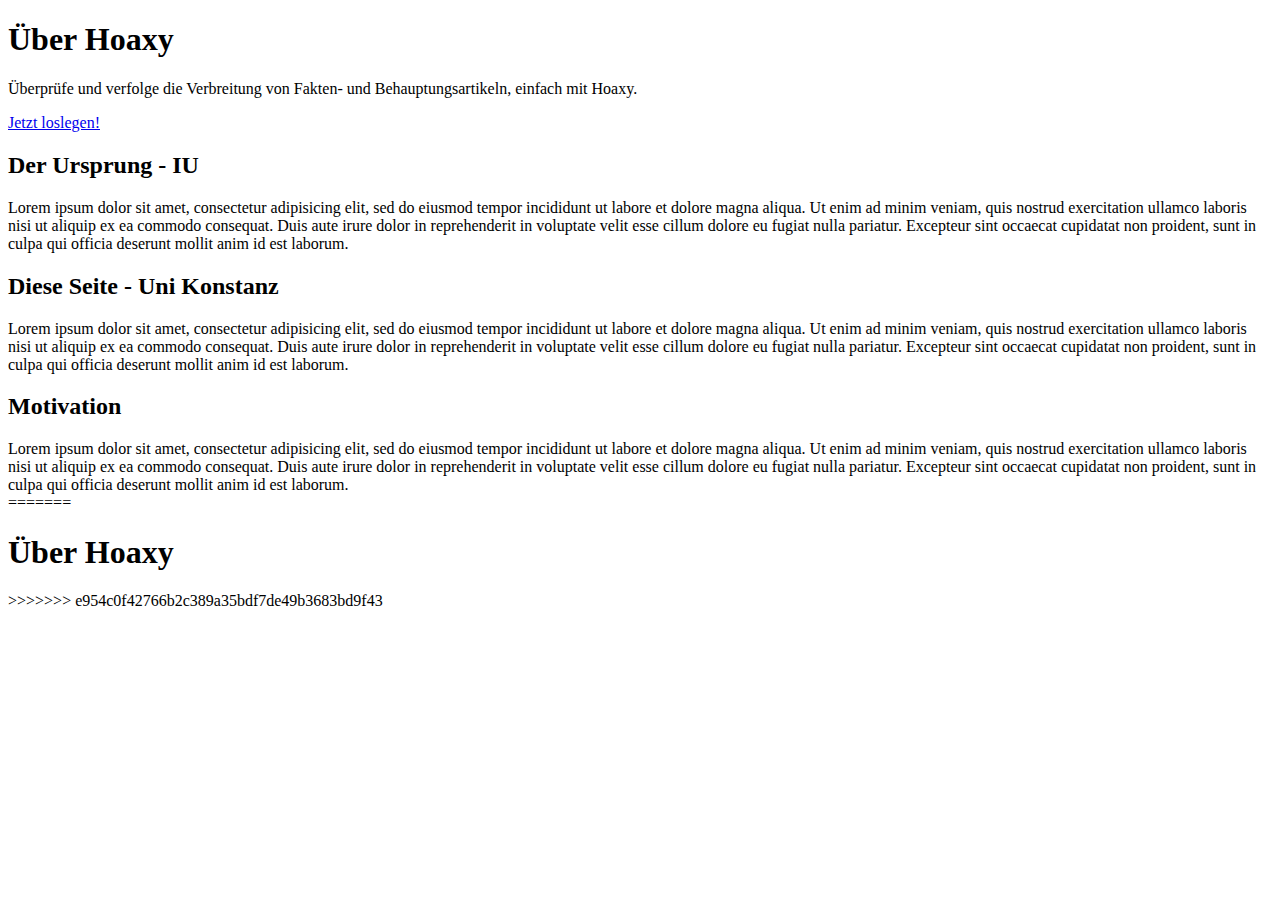
==== about.html @ d52a8b42 "conflict solving" ====
<!DOCTYPE html>
<html>
<head>
	<title>Über Hoaxy</title>
	<!--#include virtual="./includes/includes.html" -->


	<!-- TODO: Add these in the future
	Additional sites might be: <about hoaxy>; <motivation>; <licence>; 
		link to original site, project (GitHub)  -->


</head>

<body>
	<!--#include virtual="./includes/nav.html" -->
	
	<!-- #include virtual="./includes/header.html"  -->
	<content class="container container-fluid">
		<div class="jumbotron">
        	<h1>Über Hoaxy</h1>
        	<p class="lead">Überprüfe und verfolge die Verbreitung von Fakten- und Behauptungsartikeln, einfach mit Hoaxy.</p>
        	<p><a class="btn btn-lg btn-success" href="index.html" role="button">Jetzt loslegen!</a></p>
      	</div>
      	<div class="row">
      		<!-- Idea: on the one side hoaxy IU//other side UNI KN -->
        	<div class="col-lg-6">
        		<h2>Der Ursprung - IU </h2>
        		Lorem ipsum dolor sit amet, consectetur adipisicing elit, sed do eiusmod
        		tempor incididunt ut labore et dolore magna aliqua. Ut enim ad minim veniam,
        		quis nostrud exercitation ullamco laboris nisi ut aliquip ex ea commodo
        		consequat. Duis aute irure dolor in reprehenderit in voluptate velit esse
        		cillum dolore eu fugiat nulla pariatur. Excepteur sint occaecat cupidatat non
        		proident, sunt in culpa qui officia deserunt mollit anim id est laborum.
        	</div>

        	<div class="col-lg-6">
        		<!-- TODO: change header! -->
        		<h2>Diese Seite - Uni Konstanz</h2> 
        		Lorem ipsum dolor sit amet, consectetur adipisicing elit, sed do eiusmod
        		tempor incididunt ut labore et dolore magna aliqua. Ut enim ad minim veniam,
        		quis nostrud exercitation ullamco laboris nisi ut aliquip ex ea commodo
        		consequat. Duis aute irure dolor in reprehenderit in voluptate velit esse
        		cillum dolore eu fugiat nulla pariatur. Excepteur sint occaecat cupidatat non
        		proident, sunt in culpa qui officia deserunt mollit anim id est laborum.
        	</div>
        </div>

        <div class="row">
        	<div class="col-lg-12">
        		<h2>Motivation</h2>
        		Lorem ipsum dolor sit amet, consectetur adipisicing elit, sed do eiusmod
        		tempor incididunt ut labore et dolore magna aliqua. Ut enim ad minim veniam,
        		quis nostrud exercitation ullamco laboris nisi ut aliquip ex ea commodo
        		consequat. Duis aute irure dolor in reprehenderit in voluptate velit esse
        		cillum dolore eu fugiat nulla pariatur. Excepteur sint occaecat cupidatat non
        		proident, sunt in culpa qui officia deserunt mollit anim id est laborum.
        	</div>
        </div>
		
=======
		<h1>Über Hoaxy</h1>	
>>>>>>> e954c0f42766b2c389a35bdf7de49b3683bd9f43
	</content>

	<!--#include virtual="./includes/footer.html" -->

</body>
</html>
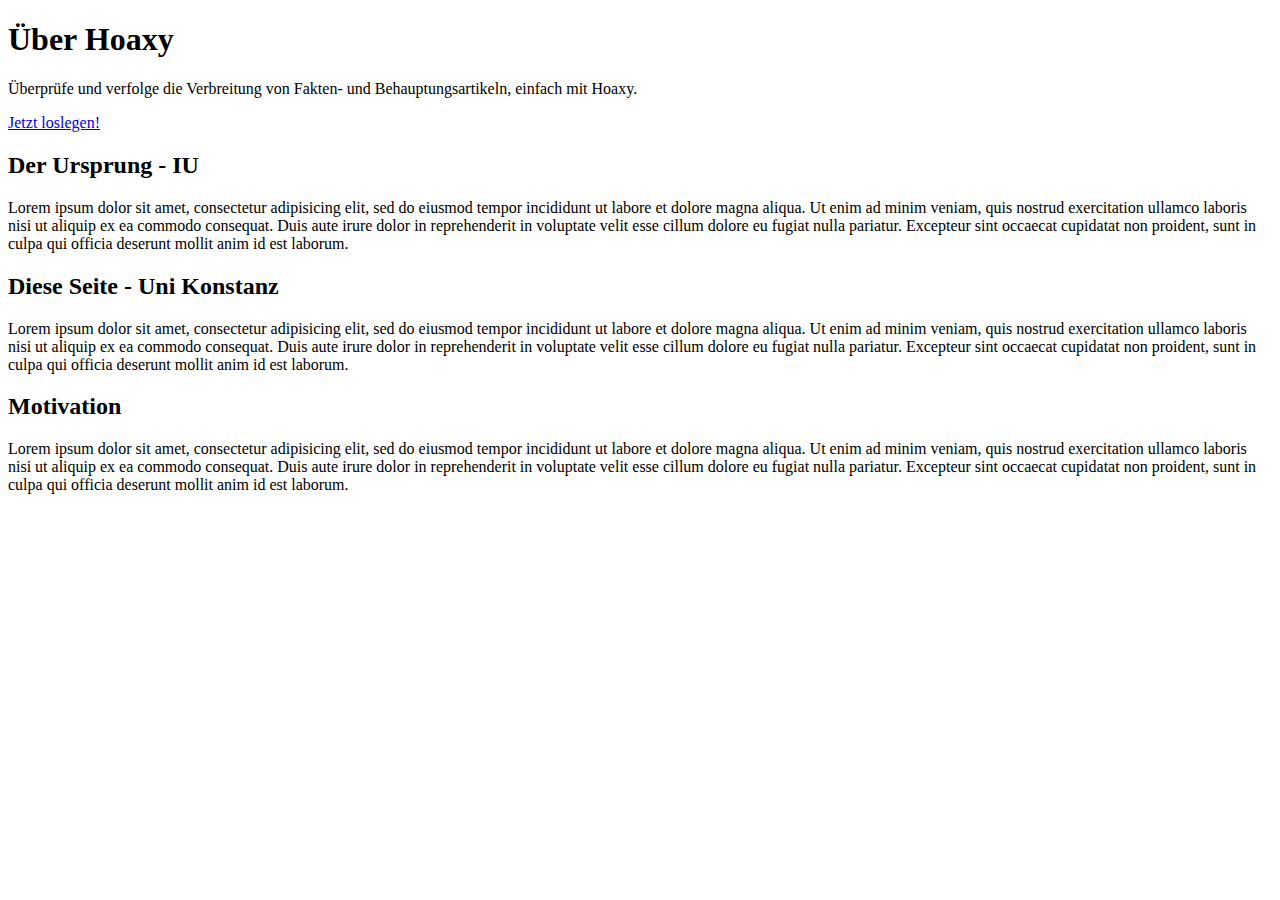
==== commit 7d74026d: "fixing about" ====
--- a/about.html
+++ b/about.html
@@ -58,11 +58,6 @@
         	</div>
         </div>
 		
-=======
-		<h1>Über Hoaxy</h1>	
->>>>>>> e954c0f42766b2c389a35bdf7de49b3683bd9f43
-	</content>
-
 	<!--#include virtual="./includes/footer.html" -->
 
 </body>
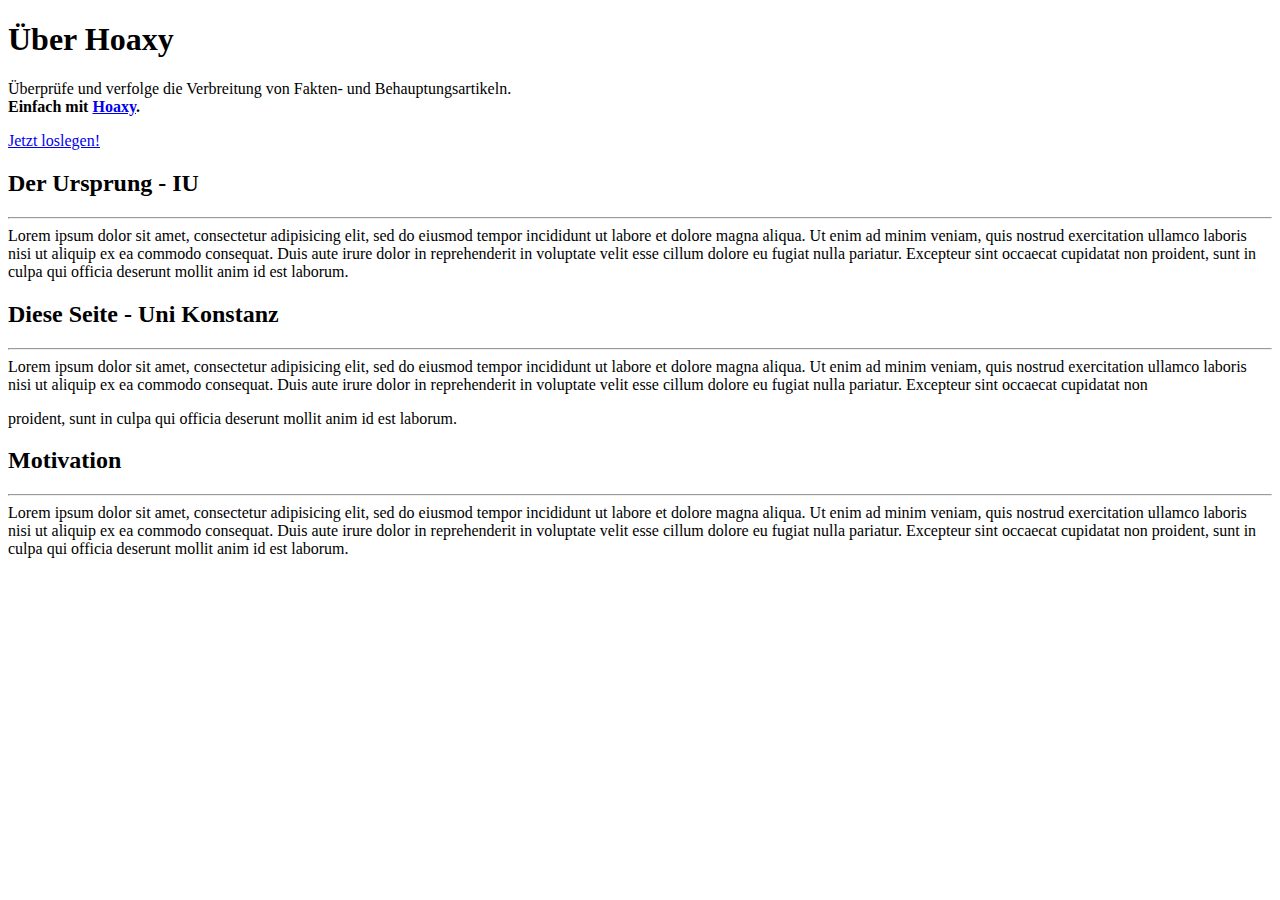
==== commit baee0051: "solving layout problem" ====
--- a/about.html
+++ b/about.html
@@ -16,48 +16,58 @@
 	<!--#include virtual="./includes/nav.html" -->
 	
 	<!-- #include virtual="./includes/header.html"  -->
-	<content class="container container-fluid">
+	<div class="container container-fluid">
 		<div class="jumbotron">
         	<h1>Über Hoaxy</h1>
-        	<p class="lead">Überprüfe und verfolge die Verbreitung von Fakten- und Behauptungsartikeln, einfach mit Hoaxy.</p>
-        	<p><a class="btn btn-lg btn-success" href="index.html" role="button">Jetzt loslegen!</a></p>
+        	<p class="lead">Überprüfe und verfolge die Verbreitung von Fakten- und Behauptungsartikeln. <br>
+        	<b>Einfach mit <a href="index.html">Hoaxy</a>.</b></p>
+        	<p><a class="btn btn-lg btn-blue" href="index.html" role="button">Jetzt loslegen!</a></p>
       	</div>
       	<div class="row">
       		<!-- Idea: on the one side hoaxy IU//other side UNI KN -->
         	<div class="col-lg-6">
-        		<h2>Der Ursprung - IU </h2>
-        		Lorem ipsum dolor sit amet, consectetur adipisicing elit, sed do eiusmod
-        		tempor incididunt ut labore et dolore magna aliqua. Ut enim ad minim veniam,
-        		quis nostrud exercitation ullamco laboris nisi ut aliquip ex ea commodo
-        		consequat. Duis aute irure dolor in reprehenderit in voluptate velit esse
-        		cillum dolore eu fugiat nulla pariatur. Excepteur sint occaecat cupidatat non
-        		proident, sunt in culpa qui officia deserunt mollit anim id est laborum.
+        		<p>
+	        		<h2>Der Ursprung - IU </h2>
+	        		<hr/>
+	        		Lorem ipsum dolor sit amet, consectetur adipisicing elit, sed do eiusmod
+	        		tempor incididunt ut labore et dolore magna aliqua. Ut enim ad minim veniam,
+	        		quis nostrud exercitation ullamco laboris nisi ut aliquip ex ea commodo
+	        		consequat. Duis aute irure dolor in reprehenderit in voluptate velit esse
+	        		cillum dolore eu fugiat nulla pariatur. Excepteur sint occaecat cupidatat non
+	        		proident, sunt in culpa qui officia deserunt mollit anim id est laborum.
+	        	</p>
         	</div>
 
         	<div class="col-lg-6">
-        		<!-- TODO: change header! -->
-        		<h2>Diese Seite - Uni Konstanz</h2> 
-        		Lorem ipsum dolor sit amet, consectetur adipisicing elit, sed do eiusmod
-        		tempor incididunt ut labore et dolore magna aliqua. Ut enim ad minim veniam,
-        		quis nostrud exercitation ullamco laboris nisi ut aliquip ex ea commodo
-        		consequat. Duis aute irure dolor in reprehenderit in voluptate velit esse
-        		cillum dolore eu fugiat nulla pariatur. Excepteur sint occaecat cupidatat non
+        		<p>
+	        		<!-- TODO: change header! -->
+	        		<h2>Diese Seite - Uni Konstanz</h2> 
+	        		<hr/>
+	        		Lorem ipsum dolor sit amet, consectetur adipisicing elit, sed do eiusmod
+	        		tempor incididunt ut labore et dolore magna aliqua. Ut enim ad minim veniam,
+	        		quis nostrud exercitation ullamco laboris nisi ut aliquip ex ea commodo
+	        		consequat. Duis aute irure dolor in reprehenderit in voluptate velit esse
+	        		cillum dolore eu fugiat nulla pariatur. Excepteur sint occaecat cupidatat non
+	        	</p>
         		proident, sunt in culpa qui officia deserunt mollit anim id est laborum.
         	</div>
         </div>
 
         <div class="row">
         	<div class="col-lg-12">
-        		<h2>Motivation</h2>
-        		Lorem ipsum dolor sit amet, consectetur adipisicing elit, sed do eiusmod
-        		tempor incididunt ut labore et dolore magna aliqua. Ut enim ad minim veniam,
-        		quis nostrud exercitation ullamco laboris nisi ut aliquip ex ea commodo
-        		consequat. Duis aute irure dolor in reprehenderit in voluptate velit esse
-        		cillum dolore eu fugiat nulla pariatur. Excepteur sint occaecat cupidatat non
-        		proident, sunt in culpa qui officia deserunt mollit anim id est laborum.
+        		<p>
+	        		<h2>Motivation</h2>
+	        		<hr/>
+	        		Lorem ipsum dolor sit amet, consectetur adipisicing elit, sed do eiusmod
+	        		tempor incididunt ut labore et dolore magna aliqua. Ut enim ad minim veniam,
+	        		quis nostrud exercitation ullamco laboris nisi ut aliquip ex ea commodo
+	        		consequat. Duis aute irure dolor in reprehenderit in voluptate velit esse
+	        		cillum dolore eu fugiat nulla pariatur. Excepteur sint occaecat cupidatat non
+	        		proident, sunt in culpa qui officia deserunt mollit anim id est laborum.
+	        	</p>
         	</div>
         </div>
-		
+	</div>
 	<!--#include virtual="./includes/footer.html" -->
 
 </body>
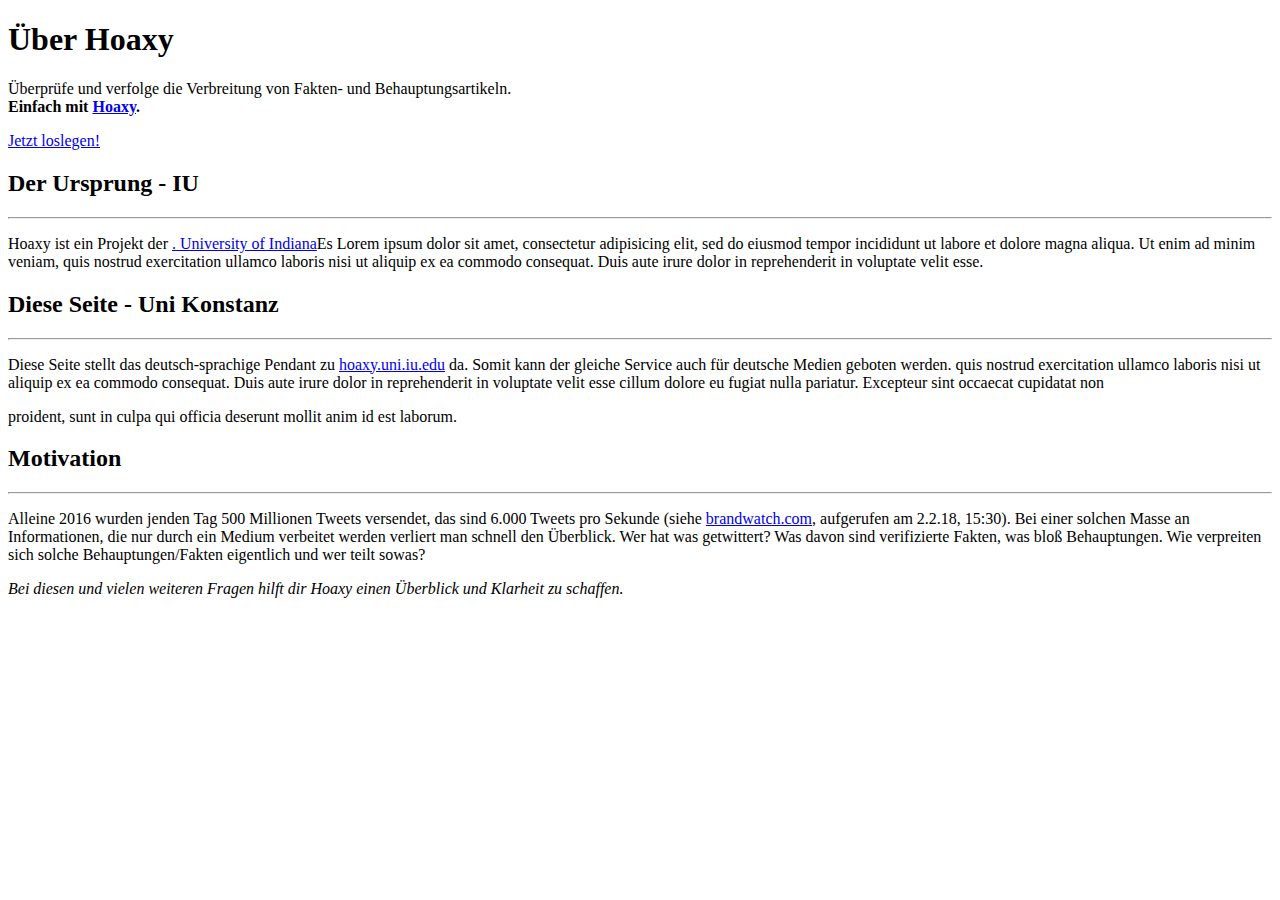
==== commit 1289dd67: "adding texts to about.html" ====
--- a/about.html
+++ b/about.html
@@ -29,12 +29,13 @@
         		<p>
 	        		<h2>Der Ursprung - IU </h2>
 	        		<hr/>
-	        		Lorem ipsum dolor sit amet, consectetur adipisicing elit, sed do eiusmod
-	        		tempor incididunt ut labore et dolore magna aliqua. Ut enim ad minim veniam,
-	        		quis nostrud exercitation ullamco laboris nisi ut aliquip ex ea commodo
-	        		consequat. Duis aute irure dolor in reprehenderit in voluptate velit esse
-	        		cillum dolore eu fugiat nulla pariatur. Excepteur sint occaecat cupidatat non
-	        		proident, sunt in culpa qui officia deserunt mollit anim id est laborum.
+	        		<p>
+	        			Hoaxy ist ein Projekt der <a href="iuni.iu.edu" title="Website of IU" target="_tab">. University of Indiana</a >Es 
+		        		Lorem ipsum dolor sit amet, consectetur adipisicing elit, sed do eiusmod
+		        		tempor incididunt ut labore et dolore magna aliqua. Ut enim ad minim veniam,
+		        		quis nostrud exercitation ullamco laboris nisi ut aliquip ex ea commodo
+		        		consequat. Duis aute irure dolor in reprehenderit in voluptate velit esse.
+		        	</a>
 	        	</p>
         	</div>
 
@@ -43,11 +44,13 @@
 	        		<!-- TODO: change header! -->
 	        		<h2>Diese Seite - Uni Konstanz</h2> 
 	        		<hr/>
-	        		Lorem ipsum dolor sit amet, consectetur adipisicing elit, sed do eiusmod
-	        		tempor incididunt ut labore et dolore magna aliqua. Ut enim ad minim veniam,
-	        		quis nostrud exercitation ullamco laboris nisi ut aliquip ex ea commodo
-	        		consequat. Duis aute irure dolor in reprehenderit in voluptate velit esse
-	        		cillum dolore eu fugiat nulla pariatur. Excepteur sint occaecat cupidatat non
+	        		<p>
+		        		Diese Seite stellt das deutsch-sprachige Pendant zu <a href="hoaxy.uni.iu.edu">hoaxy.uni.iu.edu</a> da.
+		        		Somit kann der gleiche Service auch für deutsche Medien geboten werden.	        		
+		        		quis nostrud exercitation ullamco laboris nisi ut aliquip ex ea commodo
+		        		consequat. Duis aute irure dolor in reprehenderit in voluptate velit esse
+		        		cillum dolore eu fugiat nulla pariatur. Excepteur sint occaecat cupidatat non
+		        	</p>
 	        	</p>
         		proident, sunt in culpa qui officia deserunt mollit anim id est laborum.
         	</div>
@@ -58,12 +61,13 @@
         		<p>
 	        		<h2>Motivation</h2>
 	        		<hr/>
-	        		Lorem ipsum dolor sit amet, consectetur adipisicing elit, sed do eiusmod
-	        		tempor incididunt ut labore et dolore magna aliqua. Ut enim ad minim veniam,
-	        		quis nostrud exercitation ullamco laboris nisi ut aliquip ex ea commodo
-	        		consequat. Duis aute irure dolor in reprehenderit in voluptate velit esse
-	        		cillum dolore eu fugiat nulla pariatur. Excepteur sint occaecat cupidatat non
-	        		proident, sunt in culpa qui officia deserunt mollit anim id est laborum.
+	        		<p>
+                        Alleine 2016 wurden jenden Tag 500 Millionen Tweets versendet, das sind 6.000 Tweets pro Sekunde (siehe <a href="https://www.brandwatch.com/de/2016/06/44-twitter-statistiken-fuer-2016/">brandwatch.com</a>, aufgerufen am 2.2.18, 15:30). Bei einer solchen Masse an Informationen, die nur durch ein Medium verbeitet werden verliert man schnell den
+                        Überblick. Wer hat was getwittert? Was davon sind verifizierte Fakten, was bloß Behauptungen. Wie verpreiten sich solche Behauptungen/Fakten eigentlich und wer teilt sowas?
+                    </p>
+                    <p>
+                        <i>Bei diesen und vielen weiteren Fragen hilft dir Hoaxy einen Überblick und Klarheit zu schaffen.</i>
+                    </p>
 	        	</p>
         	</div>
         </div>
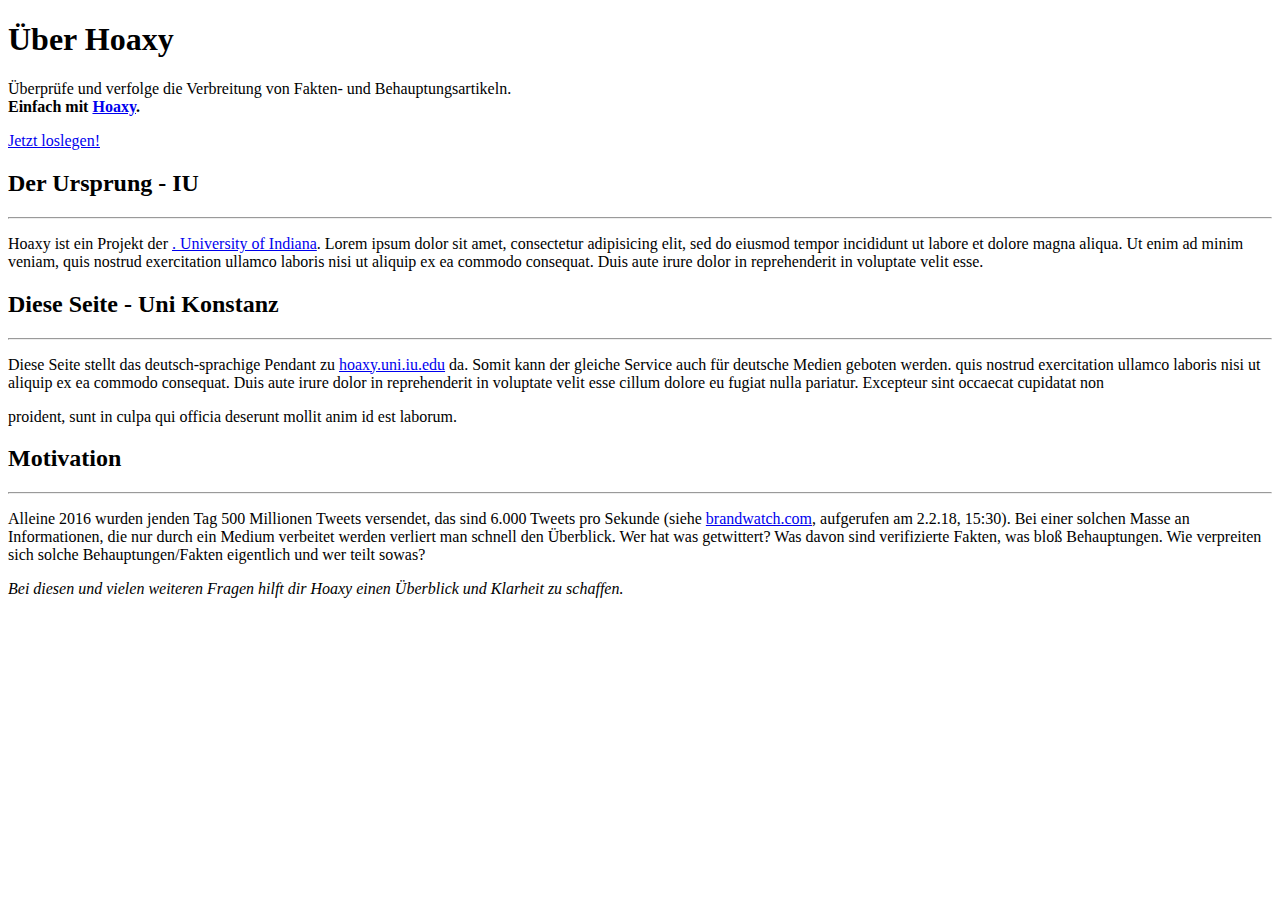
==== commit 48abcc63: "fixing navbar problems" ====
--- a/about.html
+++ b/about.html
@@ -30,7 +30,7 @@
 	        		<h2>Der Ursprung - IU </h2>
 	        		<hr/>
 	        		<p>
-	        			Hoaxy ist ein Projekt der <a href="iuni.iu.edu" title="Website of IU" target="_tab">. University of Indiana</a >Es 
+	        			Hoaxy ist ein Projekt der <a href="iuni.iu.edu" title="Website of IU" target="_tab">. University of Indiana</a>. 
 		        		Lorem ipsum dolor sit amet, consectetur adipisicing elit, sed do eiusmod
 		        		tempor incididunt ut labore et dolore magna aliqua. Ut enim ad minim veniam,
 		        		quis nostrud exercitation ullamco laboris nisi ut aliquip ex ea commodo
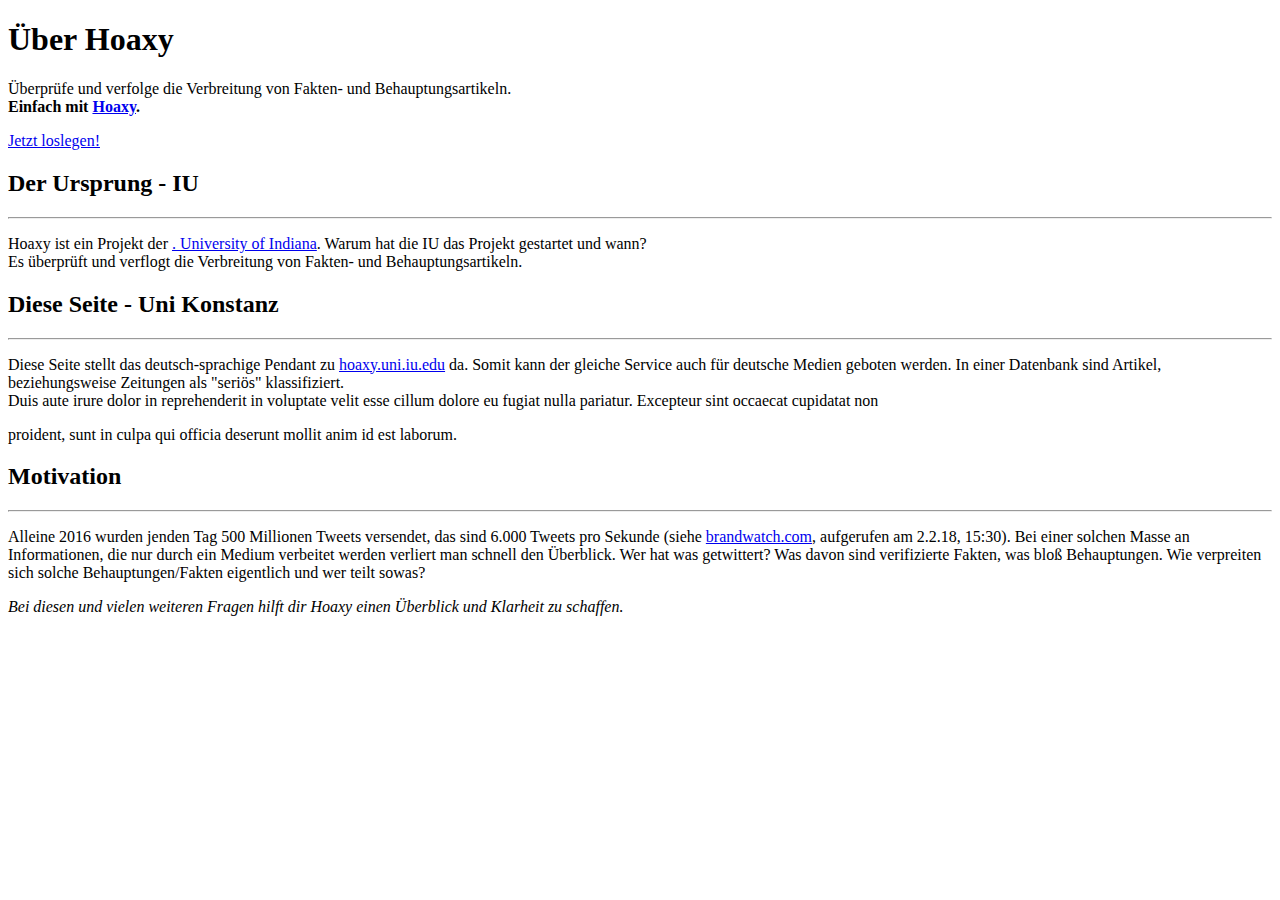
==== commit 0d2f4a26: "editing text" ====
--- a/about.html
+++ b/about.html
@@ -31,10 +31,7 @@
 	        		<hr/>
 	        		<p>
 	        			Hoaxy ist ein Projekt der <a href="iuni.iu.edu" title="Website of IU" target="_tab">. University of Indiana</a>. 
-		        		Lorem ipsum dolor sit amet, consectetur adipisicing elit, sed do eiusmod
-		        		tempor incididunt ut labore et dolore magna aliqua. Ut enim ad minim veniam,
-		        		quis nostrud exercitation ullamco laboris nisi ut aliquip ex ea commodo
-		        		consequat. Duis aute irure dolor in reprehenderit in voluptate velit esse.
+		        		Warum hat die IU das Projekt gestartet und wann? <br> Es überprüft und verflogt die Verbreitung von Fakten- und Behauptungsartikeln.
 		        	</a>
 	        	</p>
         	</div>
@@ -46,9 +43,8 @@
 	        		<hr/>
 	        		<p>
 		        		Diese Seite stellt das deutsch-sprachige Pendant zu <a href="hoaxy.uni.iu.edu">hoaxy.uni.iu.edu</a> da.
-		        		Somit kann der gleiche Service auch für deutsche Medien geboten werden.	        		
-		        		quis nostrud exercitation ullamco laboris nisi ut aliquip ex ea commodo
-		        		consequat. Duis aute irure dolor in reprehenderit in voluptate velit esse
+		        		Somit kann der gleiche Service auch für deutsche Medien geboten werden. In einer Datenbank sind Artikel, beziehungsweise Zeitungen als "seriös" klassifiziert.
+		        		<br> Duis aute irure dolor in reprehenderit in voluptate velit esse
 		        		cillum dolore eu fugiat nulla pariatur. Excepteur sint occaecat cupidatat non
 		        	</p>
 	        	</p>
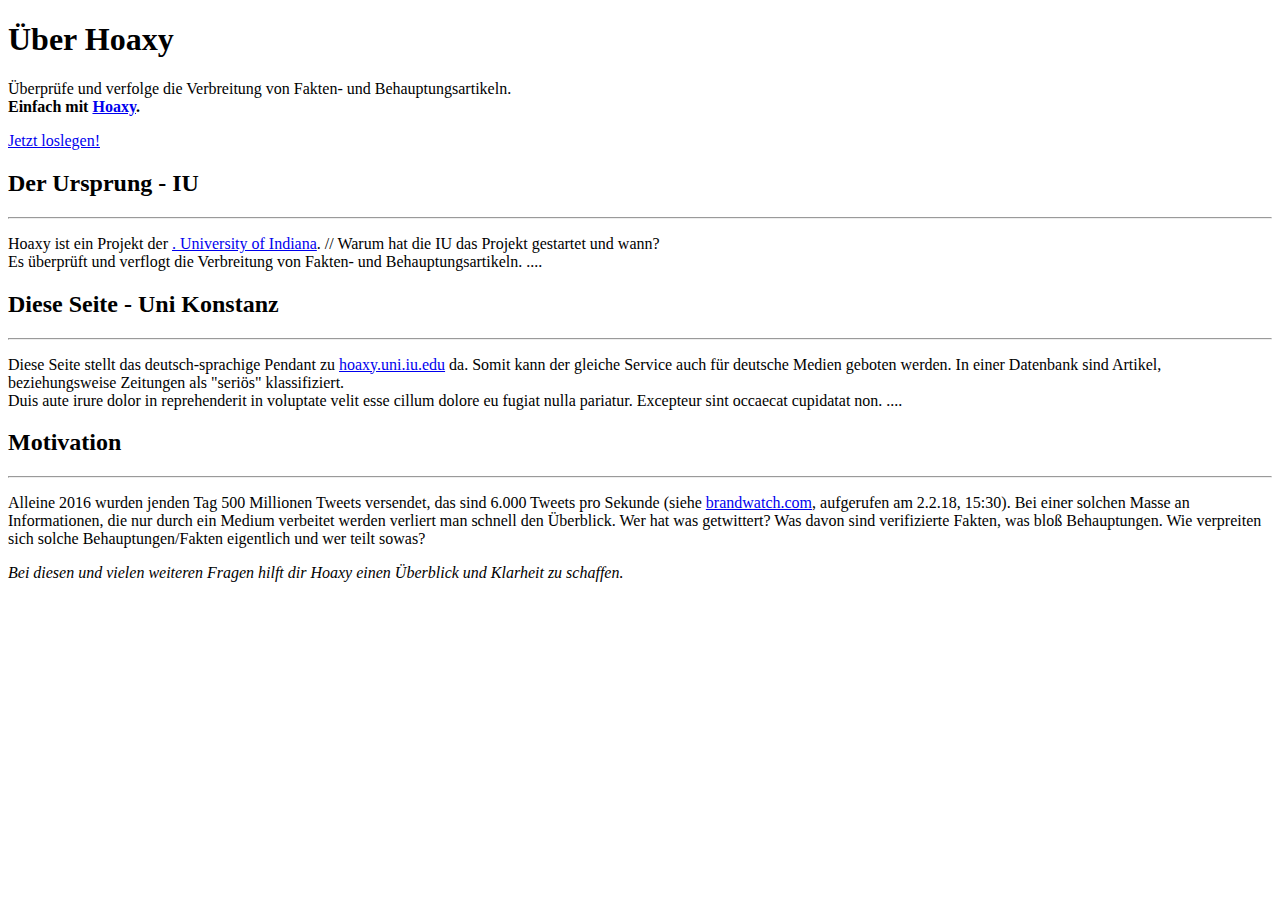
==== commit 415ac53b: "making some translation changes & grammar corrections" ====
--- a/about.html
+++ b/about.html
@@ -31,7 +31,7 @@
 	        		<hr/>
 	        		<p>
 	        			Hoaxy ist ein Projekt der <a href="iuni.iu.edu" title="Website of IU" target="_tab">. University of Indiana</a>. 
-		        		Warum hat die IU das Projekt gestartet und wann? <br> Es überprüft und verflogt die Verbreitung von Fakten- und Behauptungsartikeln.
+		        		// Warum hat die IU das Projekt gestartet und wann? <br> Es überprüft und verflogt die Verbreitung von Fakten- und Behauptungsartikeln. ....
 		        	</a>
 	        	</p>
         	</div>
@@ -45,10 +45,9 @@
 		        		Diese Seite stellt das deutsch-sprachige Pendant zu <a href="hoaxy.uni.iu.edu">hoaxy.uni.iu.edu</a> da.
 		        		Somit kann der gleiche Service auch für deutsche Medien geboten werden. In einer Datenbank sind Artikel, beziehungsweise Zeitungen als "seriös" klassifiziert.
 		        		<br> Duis aute irure dolor in reprehenderit in voluptate velit esse
-		        		cillum dolore eu fugiat nulla pariatur. Excepteur sint occaecat cupidatat non
+		        		cillum dolore eu fugiat nulla pariatur. Excepteur sint occaecat cupidatat non. ....
 		        	</p>
 	        	</p>
-        		proident, sunt in culpa qui officia deserunt mollit anim id est laborum.
         	</div>
         </div>
 
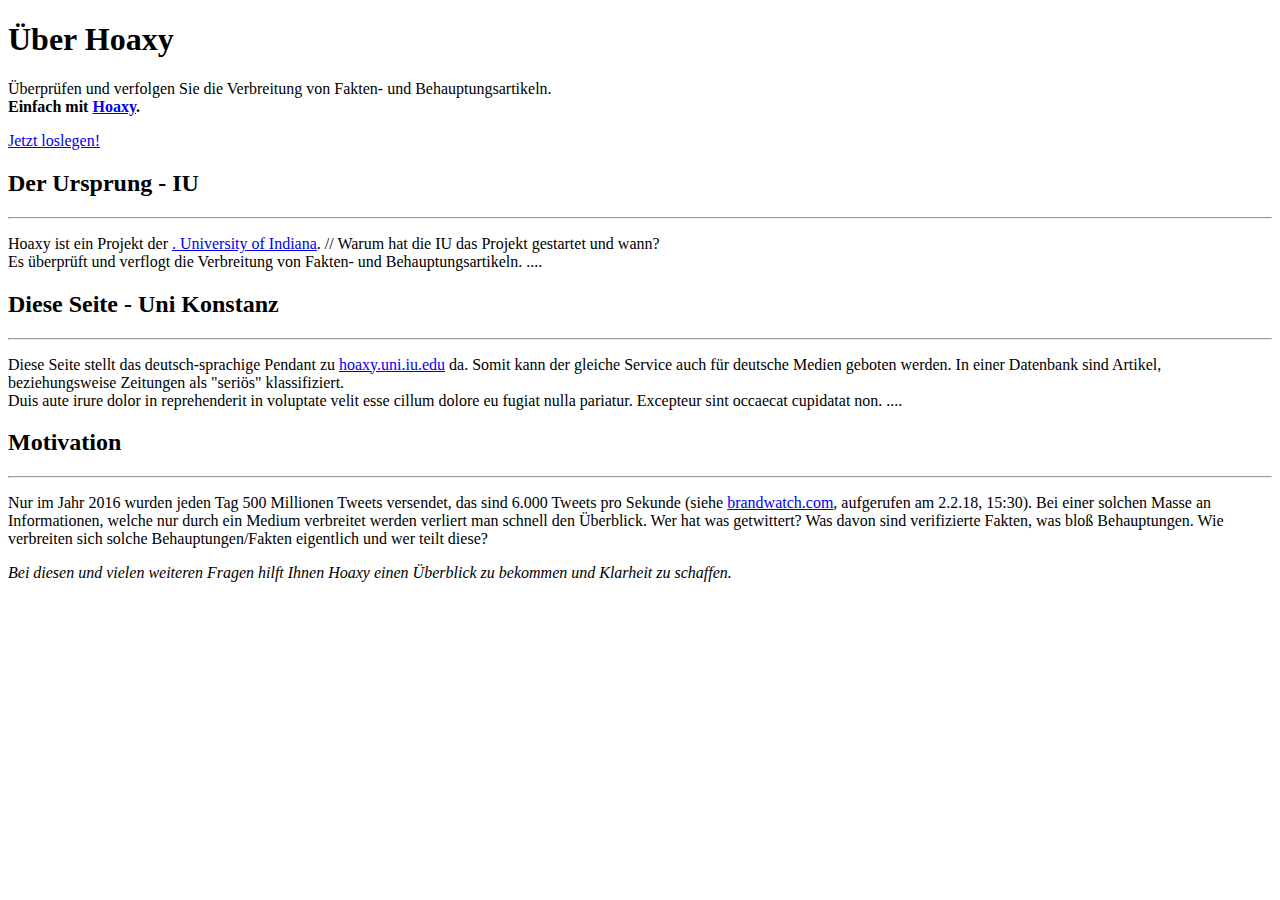
==== commit 31dbcf41: "correction grammar mistakes" ====
--- a/about.html
+++ b/about.html
@@ -19,7 +19,7 @@
 	<div class="container container-fluid">
 		<div class="jumbotron">
         	<h1>Über Hoaxy</h1>
-        	<p class="lead">Überprüfe und verfolge die Verbreitung von Fakten- und Behauptungsartikeln. <br>
+        	<p class="lead">Überprüfen und verfolgen Sie die Verbreitung von Fakten- und Behauptungsartikeln. <br>
         	<b>Einfach mit <a href="index.html">Hoaxy</a>.</b></p>
         	<p><a class="btn btn-lg btn-blue" href="index.html" role="button">Jetzt loslegen!</a></p>
       	</div>
@@ -57,11 +57,10 @@
 	        		<h2>Motivation</h2>
 	        		<hr/>
 	        		<p>
-                        Alleine 2016 wurden jenden Tag 500 Millionen Tweets versendet, das sind 6.000 Tweets pro Sekunde (siehe <a href="https://www.brandwatch.com/de/2016/06/44-twitter-statistiken-fuer-2016/">brandwatch.com</a>, aufgerufen am 2.2.18, 15:30). Bei einer solchen Masse an Informationen, die nur durch ein Medium verbeitet werden verliert man schnell den
-                        Überblick. Wer hat was getwittert? Was davon sind verifizierte Fakten, was bloß Behauptungen. Wie verpreiten sich solche Behauptungen/Fakten eigentlich und wer teilt sowas?
+                        Nur im Jahr 2016 wurden jeden Tag 500 Millionen Tweets versendet, das sind 6.000 Tweets pro Sekunde (siehe <a href="https://www.brandwatch.com/de/2016/06/44-twitter-statistiken-fuer-2016/">brandwatch.com</a>, aufgerufen am 2.2.18, 15:30). Bei einer solchen Masse an Informationen, welche nur durch ein Medium verbreitet werden verliert man schnell den Überblick. Wer hat was getwittert? Was davon sind verifizierte Fakten, was bloß Behauptungen. Wie verbreiten sich solche Behauptungen/Fakten eigentlich und wer teilt diese?
                     </p>
                     <p>
-                        <i>Bei diesen und vielen weiteren Fragen hilft dir Hoaxy einen Überblick und Klarheit zu schaffen.</i>
+                        <i>Bei diesen und vielen weiteren Fragen hilft Ihnen Hoaxy einen Überblick zu bekommen und Klarheit zu schaffen.</i>
                     </p>
 	        	</p>
         	</div>
